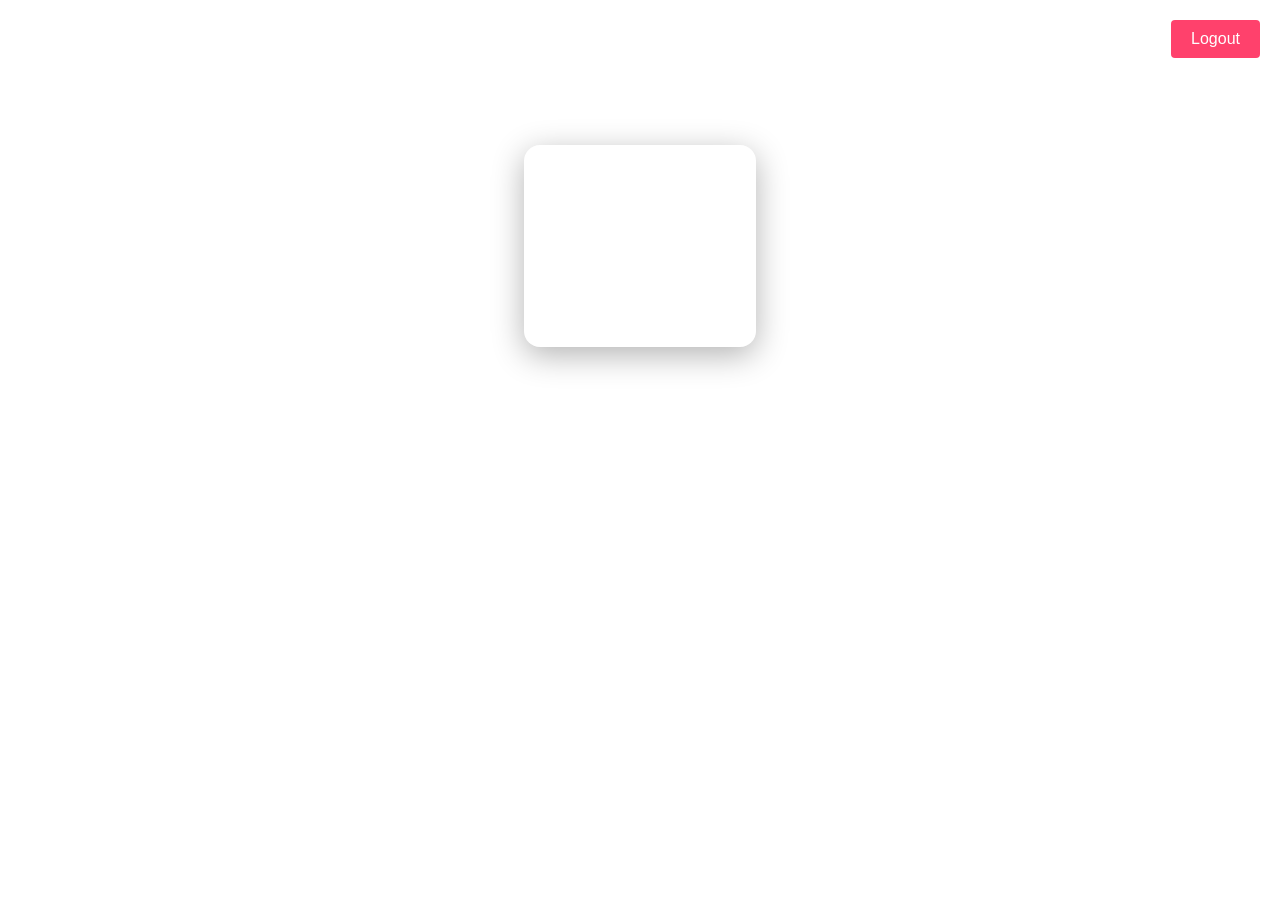
==== quiz.html @ d75a8c4e "fix issurs" ====
<!-- @format -->

<!DOCTYPE html>
<html lang="en">
  <head>
    <meta charset="UTF-8" />
    <meta name="viewport" content="width=device-width, initial-scale=1.0" />
    <title>Quiz App</title>
    <link rel="stylesheet" href="quiz.css" />
  </head>
  <body>
    <div class="logout-container">
      <a href="index.html" class="logout-btn">Logout</a>
    </div>
    <div>
      <h1>Quiz app</h1>
      <div class="wrapper">
        <div class="container">
          <div id="quiz"></div>
          <div id="btn-quiz">
            <button id="prevButton" onclick="prevQuestion()">Prev</button>
            <button id="nextButton" disabled onclick="Nextquestion()">
              Next
            </button>
          </div>
        </div>
      </div>
    </div>

    <script src="quiz.js"></script>
  </body>
</html>
---- quiz.css ----
/** @format */

/* Reset & Base */
* {
  margin: 0;
  padding: 0;
  box-sizing: border-box;
}

html {
  font-size: 16px;
  scroll-behavior: smooth;
}

body {
  min-height: 100vh;
  font-family: "Segoe UI", Tahoma, Geneva, Verdana, sans-serif;
  background: url("https://images.pexels.com/photos/956999/milky-way-starry-sky-night-sky-star-956999.jpeg?auto=compress&cs=tinysrgb&w=1260&h=750&dpr=1")
    center/cover no-repeat;
  color: #f0f0f0;
  display: flex;
  flex-direction: column;
  align-items: center;
  padding: 20px;
}

/* Layout Container */
.container {
  width: 100%;
  max-width: 800px;
}

/* Main Card */
.wrapper {
  width: 100%;
  margin-top: 80px;
  padding: 2rem;
  background: rgba(255, 255, 255, 0.05);
  border-radius: 16px;
  backdrop-filter: blur(10px);
  border: 1px solid rgba(255, 255, 255, 0.1);
  box-shadow: 0 8px 32px rgba(0, 0, 0, 0.3);
  transition: all 0.3s ease;
}

/* Headings */
h1 {
  font-size: 2.5rem;
  text-align: center;
  margin-bottom: 1.5rem;
  color: #ffffff;
}

h2,
h3 {
  text-align: center;
  color: #e0e0e0;
  margin-bottom: 1rem;
}

/* Question List */
ul {
  list-style: none;
  display: flex;
  flex-direction: column;
  gap: 1rem;
}

/* Quiz Buttons */
button {
  width: 100%;
  padding: 14px 20px;
  font-size: 1rem;
  font-weight: 500;
  border-radius: 12px;
  background: rgba(255, 255, 255, 0.08);
  color: #fff;
  border: 1px solid rgba(255, 255, 255, 0.2);
  cursor: pointer;
  transition: all 0.3s ease;
}

button:hover {
  background-color: rgba(0, 123, 255, 0.3);
  transform: scale(1.02);
}

#btn-quiz {
  display: flex;
  flex-wrap: wrap;
  justify-content: center;
  gap: 1rem;
  margin-top: 1.5rem;
}
.logout-container {
  position: fixed;
  top: 20px;
  right: 20px;
  z-index: 999;
}
.logout-btn {
  padding: 10px 20px;
  font-size: 1rem;
  font-weight: 500;
  color: #ffffff;
  background-color: #ff416c;
  border: none;
  border-radius: 4px;
  text-decoration: none;
  text-align: center;
  display: inline-block;
  cursor: pointer;
  transition: background-color 0.3s ease, transform 0.2s ease;
}

.logout-btn:hover {
  background-color: #ff4b2b;
  transform: scale(1.05);
}

.logout-btn:active {
  background-color: #ff416c;
  transform: scale(0.98);
}

/* Responsive Design */
@media only screen and (max-width: 991px) {
  .wrapper {
    padding: 1.5rem;
  }

  h1 {
    font-size: 2rem;
  }

  button {
    font-size: 0.95rem;
  }

  .logout-btn {
    font-size: 0.8rem;
    padding: 8px 16px;
  }
}

@media only screen and (max-width: 767px) {
  .wrapper {
    padding: 1rem;
  }

  h1 {
    font-size: 1.8rem;
  }

  button {
    padding: 12px;
    font-size: 0.9rem;
  }

  #btn-quiz {
    flex-direction: column;
  }

  .logout-btn {
    padding: 6px 12px;
    font-size: 0.75rem;
  }
}
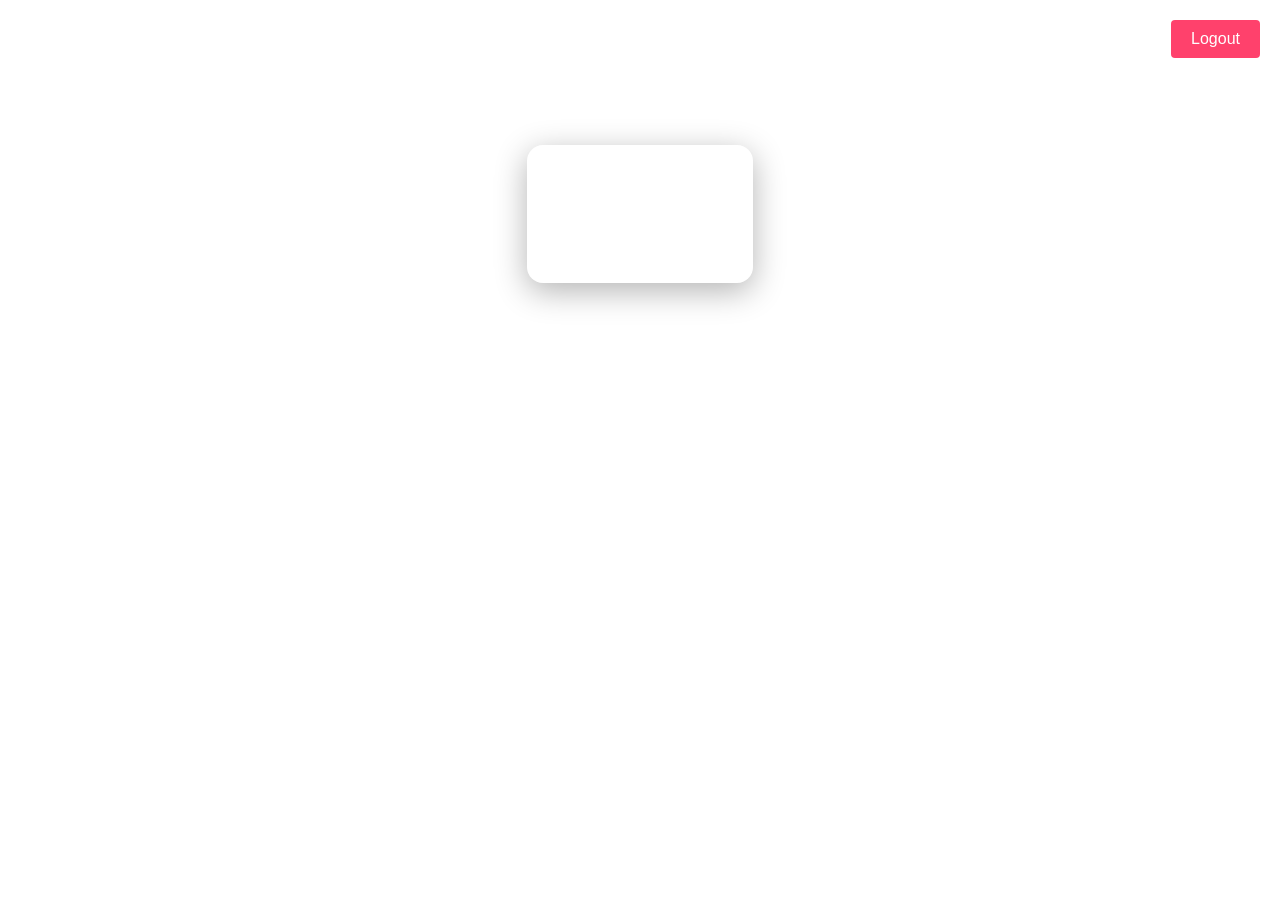
==== commit edca0f3f: "modified button" ====
--- a/quiz.html
+++ b/quiz.html
@@ -18,10 +18,14 @@
         <div class="container">
           <div id="quiz"></div>
           <div id="btn-quiz">
-            <button id="prevButton" onclick="prevQuestion()">Prev</button>
-            <button id="nextButton" disabled onclick="Nextquestion()">
-              Next
-            </button>
+            <div>
+              <button id="prevButton" onclick="prevQuestion()">Prev</button>
+            </div>
+            <div>
+              <button id="nextButton" disabled onclick="Nextquestion()">
+                Next
+              </button>
+            </div>
           </div>
         </div>
       </div>
--- a/quiz.css
+++ b/quiz.css
@@ -87,11 +87,16 @@
 
 #btn-quiz {
   display: flex;
-  flex-wrap: wrap;
-  justify-content: center;
-  gap: 1rem;
+  justify-content: space-between;
+  gap: 10px;
   margin-top: 1.5rem;
+  flex-direction: row;
 }
+
+#btn-quiz > div {
+  flex: 1;
+}
+
 .logout-container {
   position: fixed;
   top: 20px;
@@ -166,3 +171,12 @@
     font-size: 0.75rem;
   }
 }
+@media only screen and (max-width: 767px) {
+  #btn-quiz {
+    flex-direction: column; /* Stack buttons on small screens */
+  }
+
+  #btn-quiz > div {
+    width: 100%;
+  }
+}
